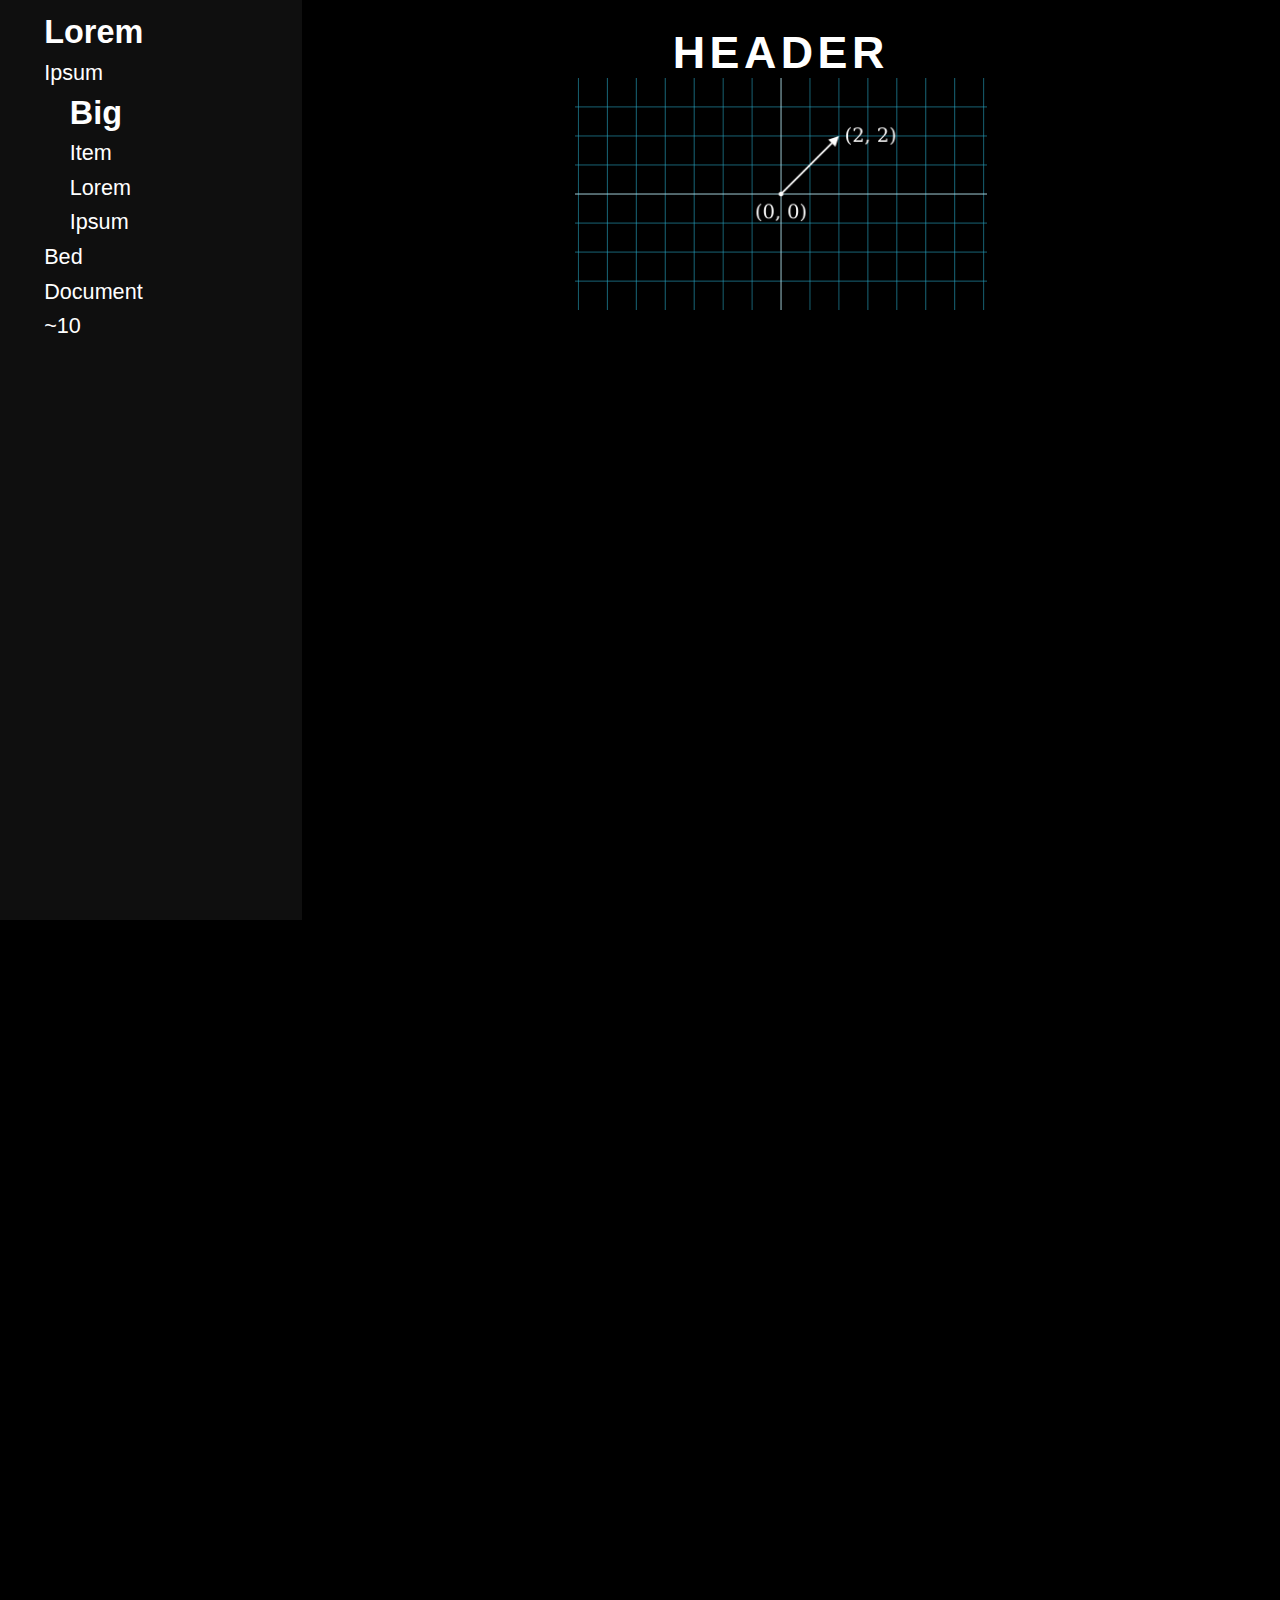
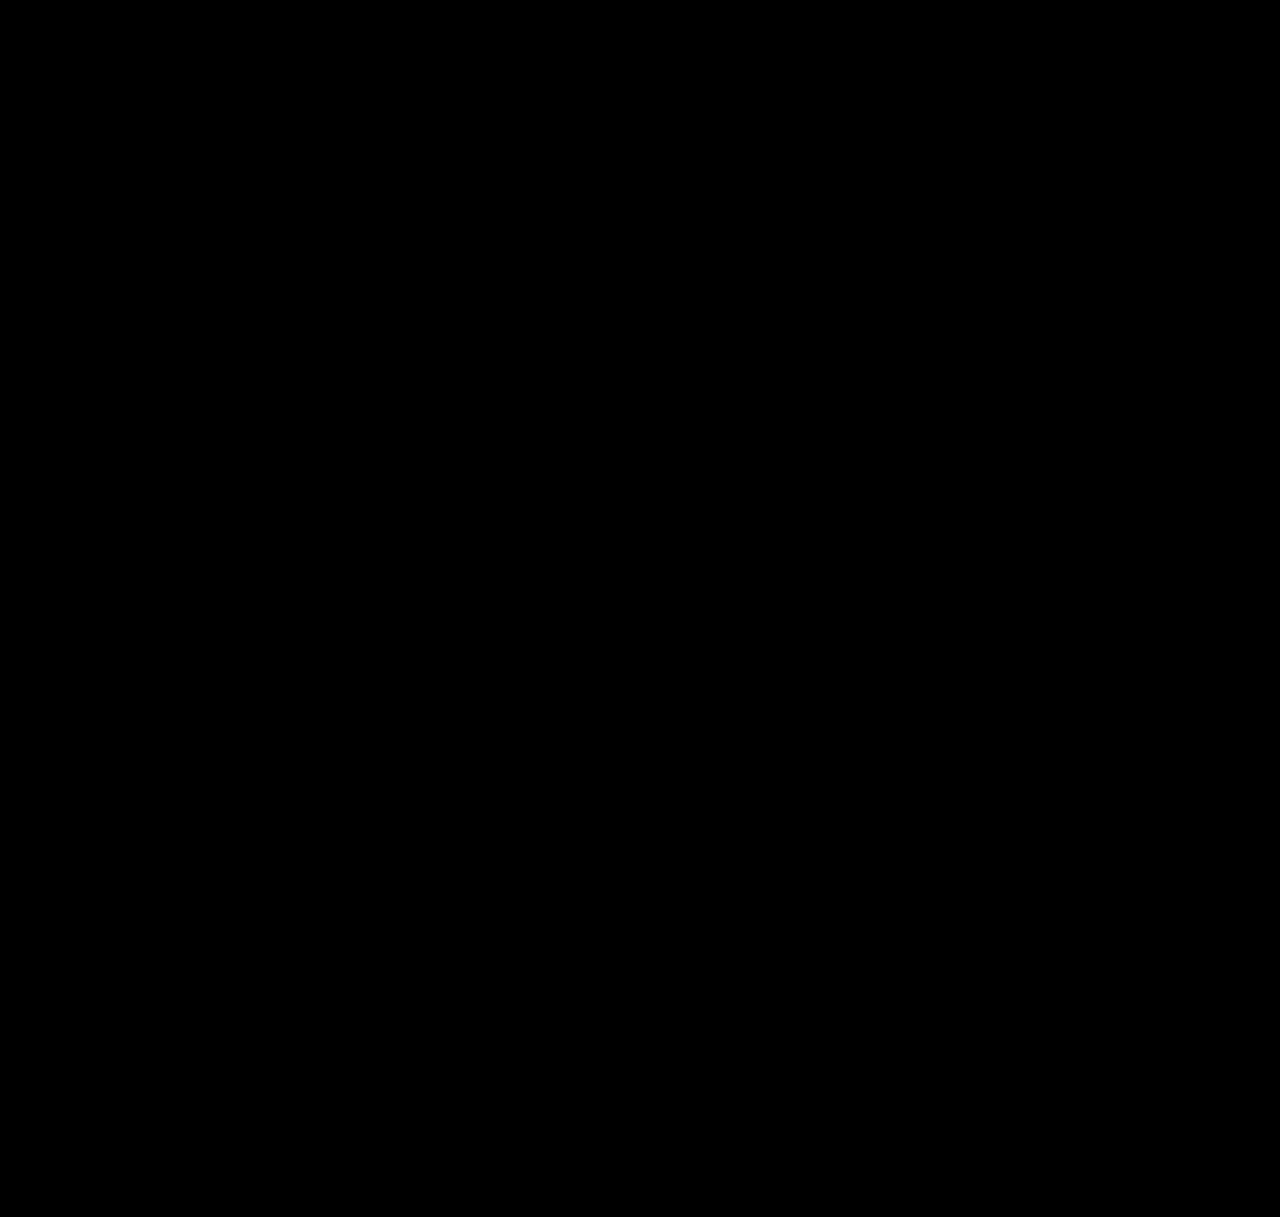
==== ROM/template.html @ 67ca58fe "created template.html style.css edited video styling style.css edited title styling style.css edited" ====
<!DOCTYPE html>
<html lang="en">
<head>
    <meta charset="UTF-8">
    <meta http-equiv="X-UA-Compatible" content="IE=edge">
    <meta name="viewport" content="width=device-width, initial-scale=1.0">
    <link rel="stylesheet" href="style.css">
    <link rel="stylesheet" href="global-stuff.css">
    <title>ROM</title>
</head>
<body>
    <div class="main">
        <div class="menu">
        </div>


        <div class="content">
            <h1>HEADER</h1>
            <div class="media">
                <img src="assets/example-img-02.png" alt="">
            </div>
        </div>
    </div>
</body>
<script src="menu.js"></script>
<script src="menu.js"></script>
</html>
---- ROM/style.css ----
@font-face {
  font-family: 'Default';
  src: url('assets/deafult.ttf');
}

body{
    background: #000;
    margin: 0;
    color: #fff;
    font-family: Calibri, Arial, Helvetica, sans-serif;
    padding: 0 0 0 22vw;
}

.media{
  user-select: none;
  width: 100%;
  display: block;
  text-align: center;
}

img, video{
  width: 90%;
  display: inline;
}

.content h1{
  width: 100%;
  text-align: center;
  letter-spacing: .1em;
  font-size: 2.8em;
  text-transform: uppercase;
  margin: .6em 0 0 0;
}

.content{
  /* font-family: consolas sans-serif; */
  height: 300vh;
  padding: 0 30vh 10vh 30vh;
  text-align: justify;
}

.menu{
  position: fixed;
  top: 0;
  left: 0;
  width: auto;
  padding: 10px;
  user-select: none;
  background: rgb(15, 15, 15);
  height: 100vh;
  width: 22vw;
  font-size: 2.4vh;
  overflow: scroll;
}

.menu ul{
  margin: 0;
  padding: 0 0 0 2vw;
}

.menu li{
  padding: .2em 0 .2em .4em;
  display: block;
  cursor: pointer;
}

.menu li:hover{
  background: rgb(30, 30, 35);
}

.menu li:hover ul{
  background: rgb(15, 15, 15);
}

.menu h2{
  margin: 0;
  font-size: 1.5em;
}
---- ROM/global-stuff.css ----
* {
    scrollbar-width: thin;
    scrollbar-color: #404040 #9c9c9c;
  }
  
  *::-webkit-scrollbar {
    width: 5px;
    transition: .5s;
  }
  
  *::-webkit-scrollbar:hover {
    width: 15px;
  }
  
  *::-webkit-scrollbar-track {
    background: #9c9c9c00;
    margin: 1px;
    border: 5px solid #0000;
  }
  
  *::-webkit-scrollbar-thumb {
    background-color: #404040;
    border-radius: 10px;
  }
  
  *::-webkit-scrollbar-thumb:hover {
    background-color: #585858;
  }
  
::selection{
  background: #404040;
}
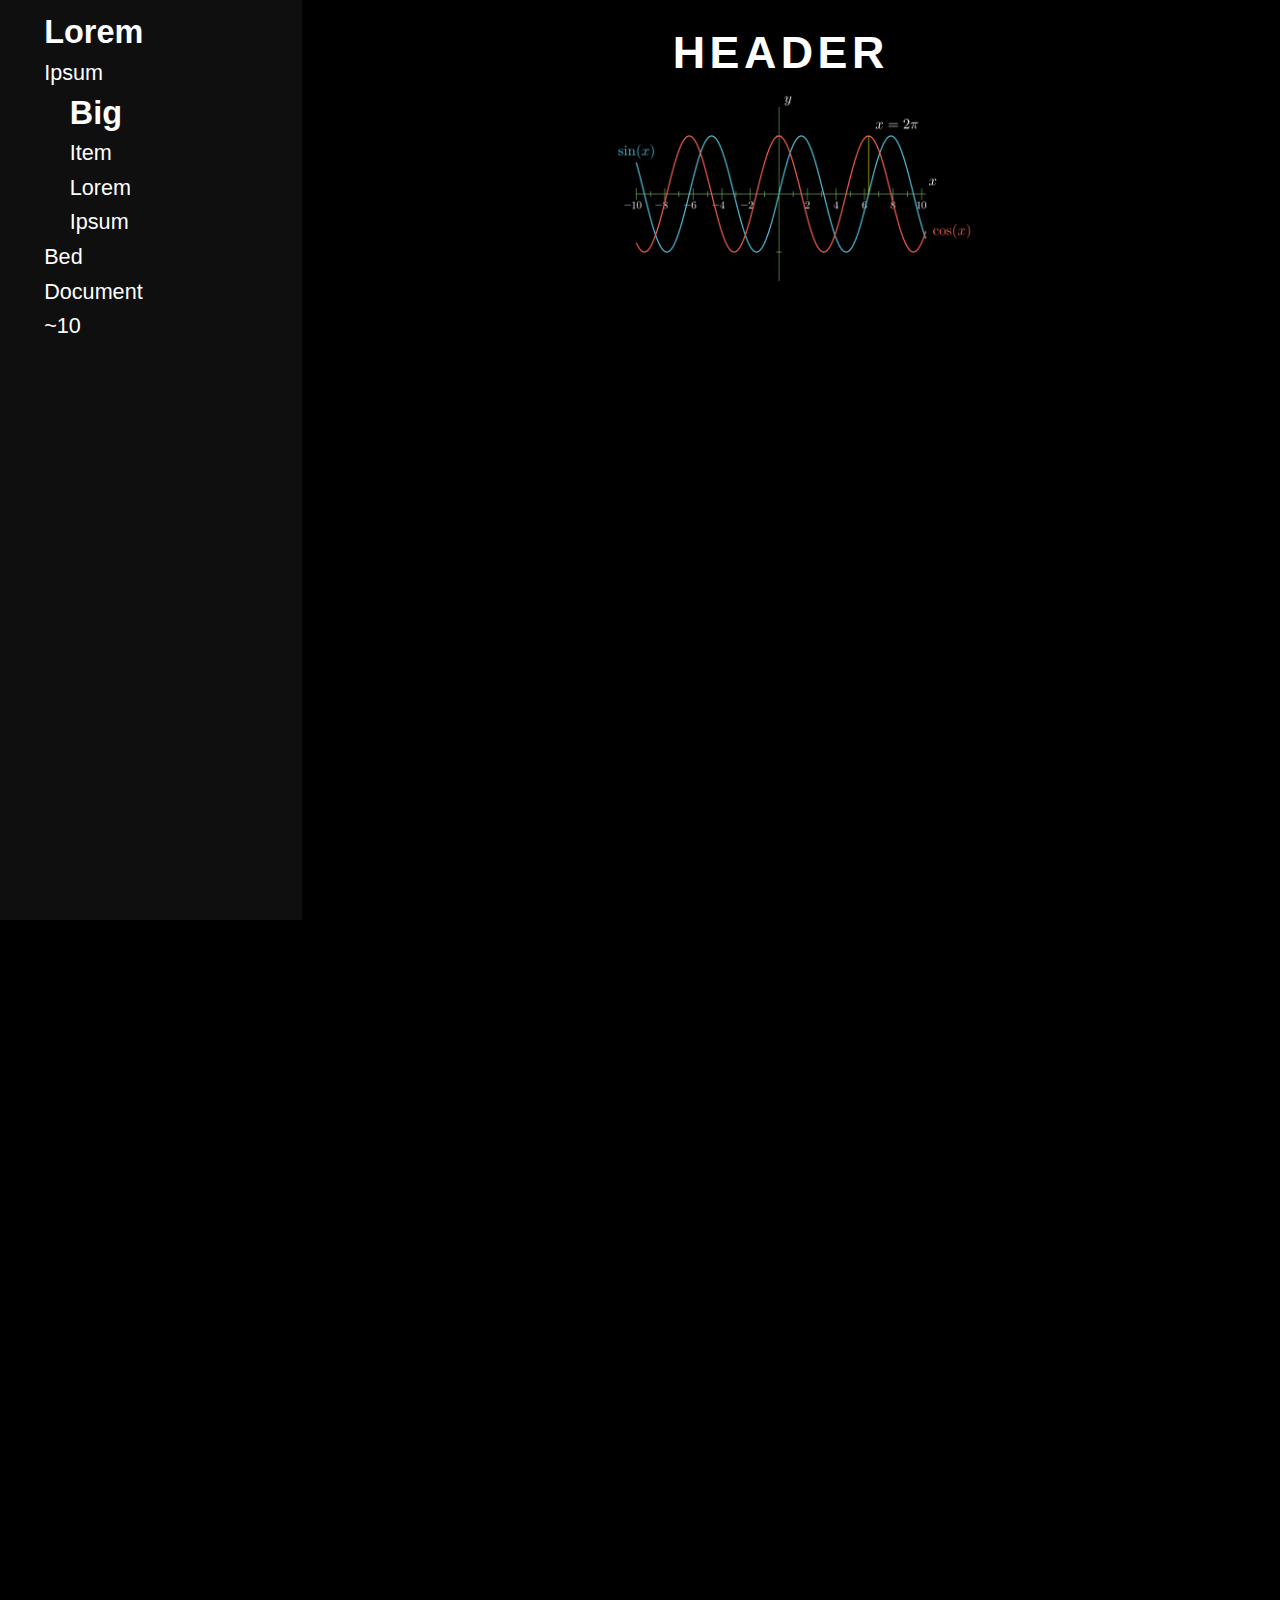
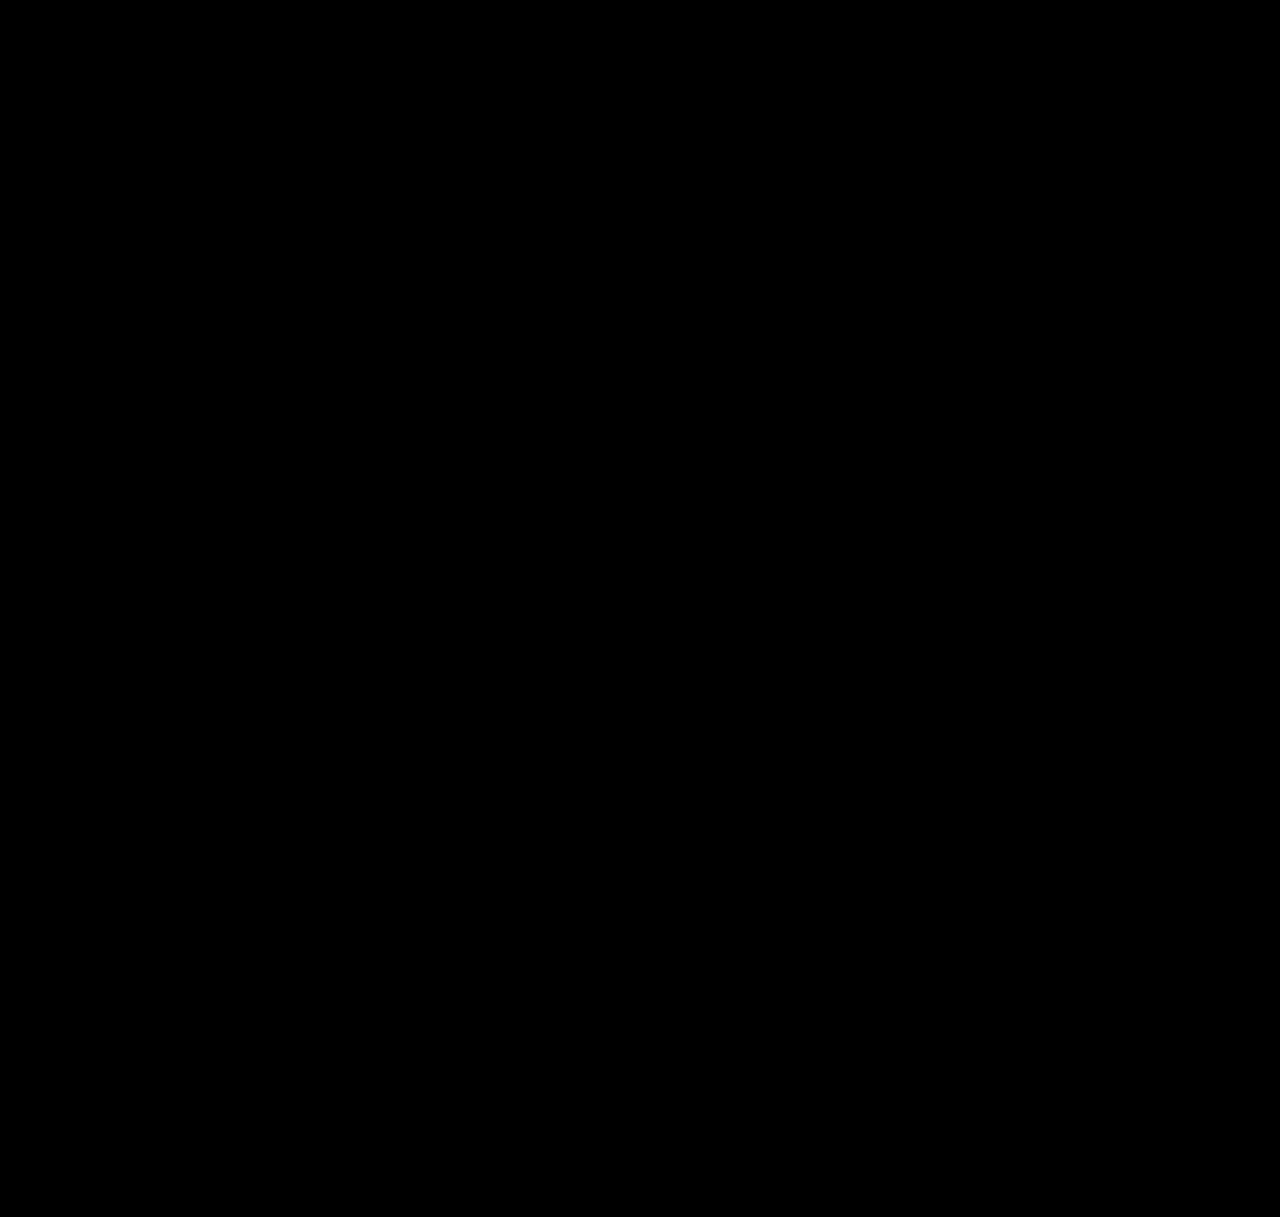
==== commit c0521966: "template.html added comments  lines 15:16, 22:24 template.html changed title line 9" ====
--- a/ROM/template.html
+++ b/ROM/template.html
@@ -6,19 +6,22 @@
     <meta name="viewport" content="width=device-width, initial-scale=1.0">
     <link rel="stylesheet" href="style.css">
     <link rel="stylesheet" href="global-stuff.css">
-    <title>ROM</title>
+    <title>Template</title>
 </head>
 <body>
     <div class="main">
-        <div class="menu">
-        </div>
-
-
+        <div class="menu"></div>
+        
+        <!-- START EDITING HERE -->
+        
         <div class="content">
             <h1>HEADER</h1>
             <div class="media">
-                <img src="assets/example-img-02.png" alt="">
+                <img src="assets/example-img-03.png" alt="">
             </div>
+            
+        <!-- STOP EDITING HERE -->
+        
         </div>
     </div>
 </body>
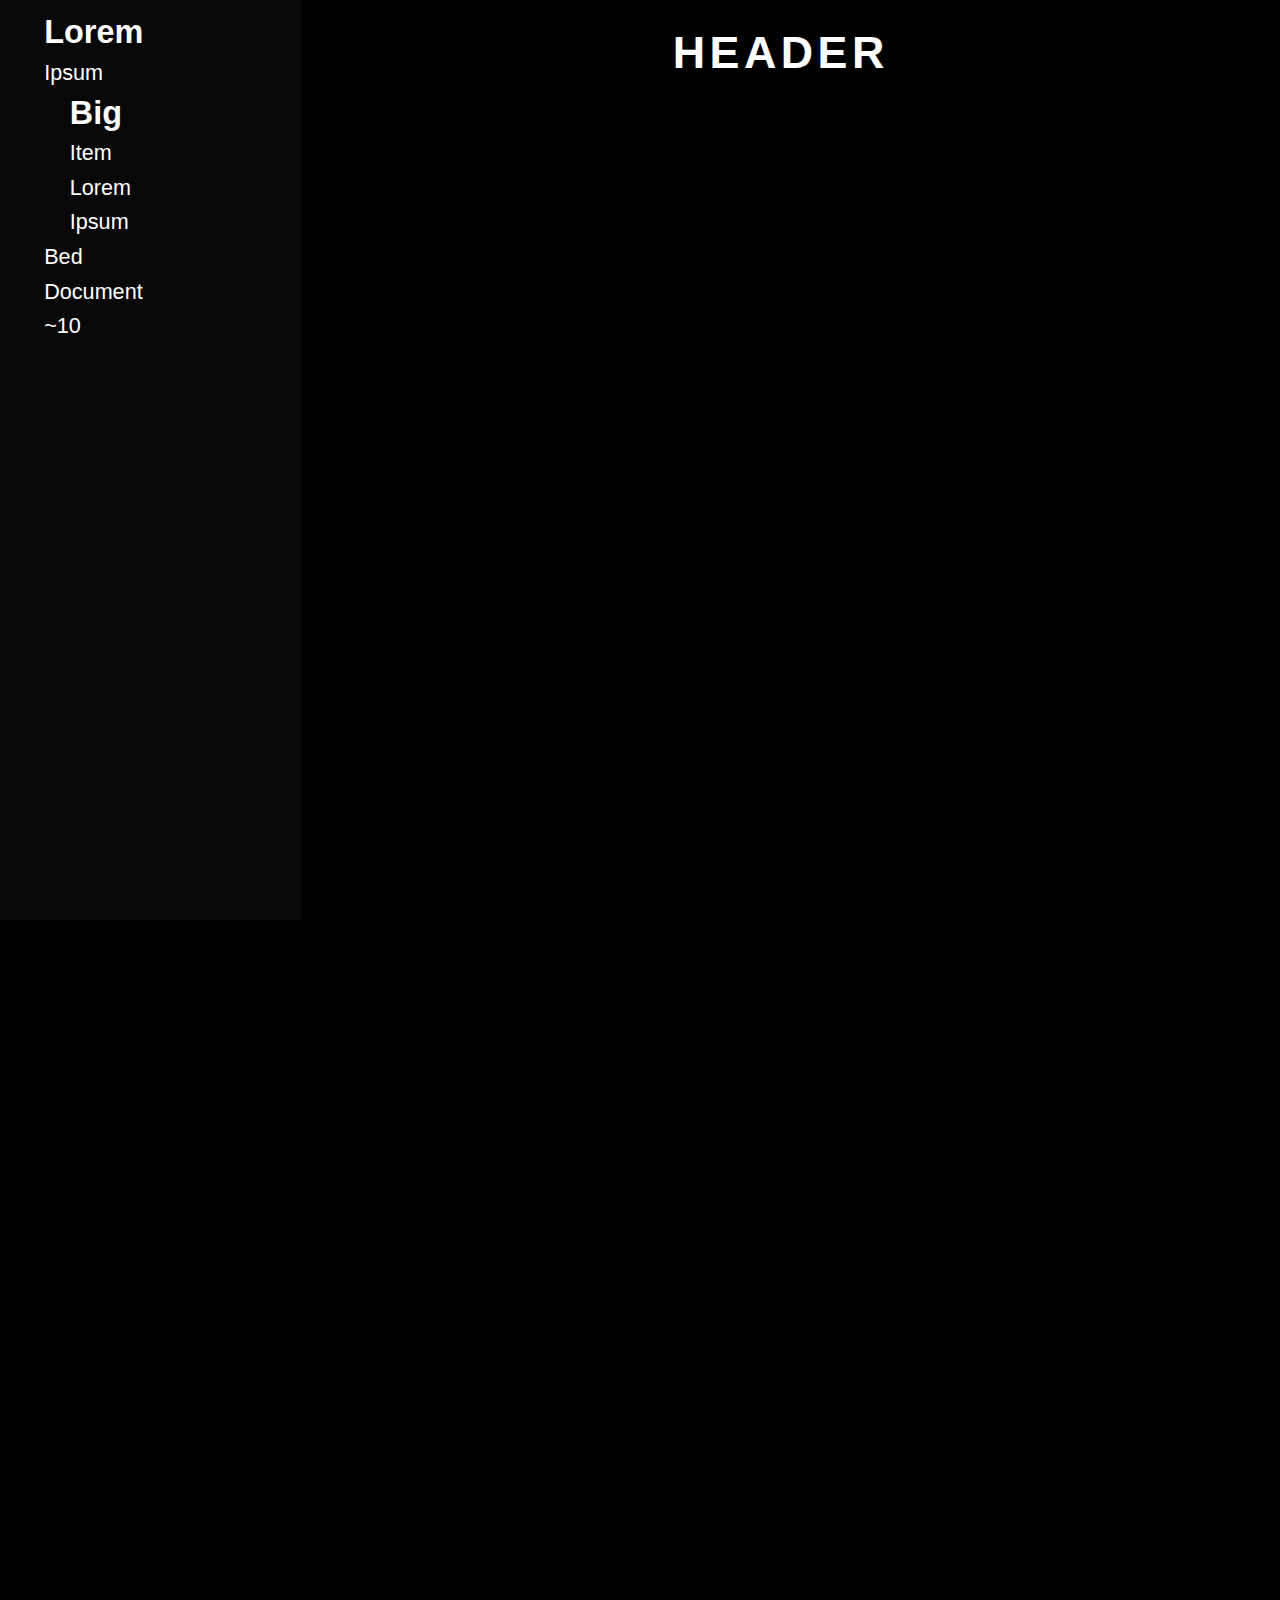
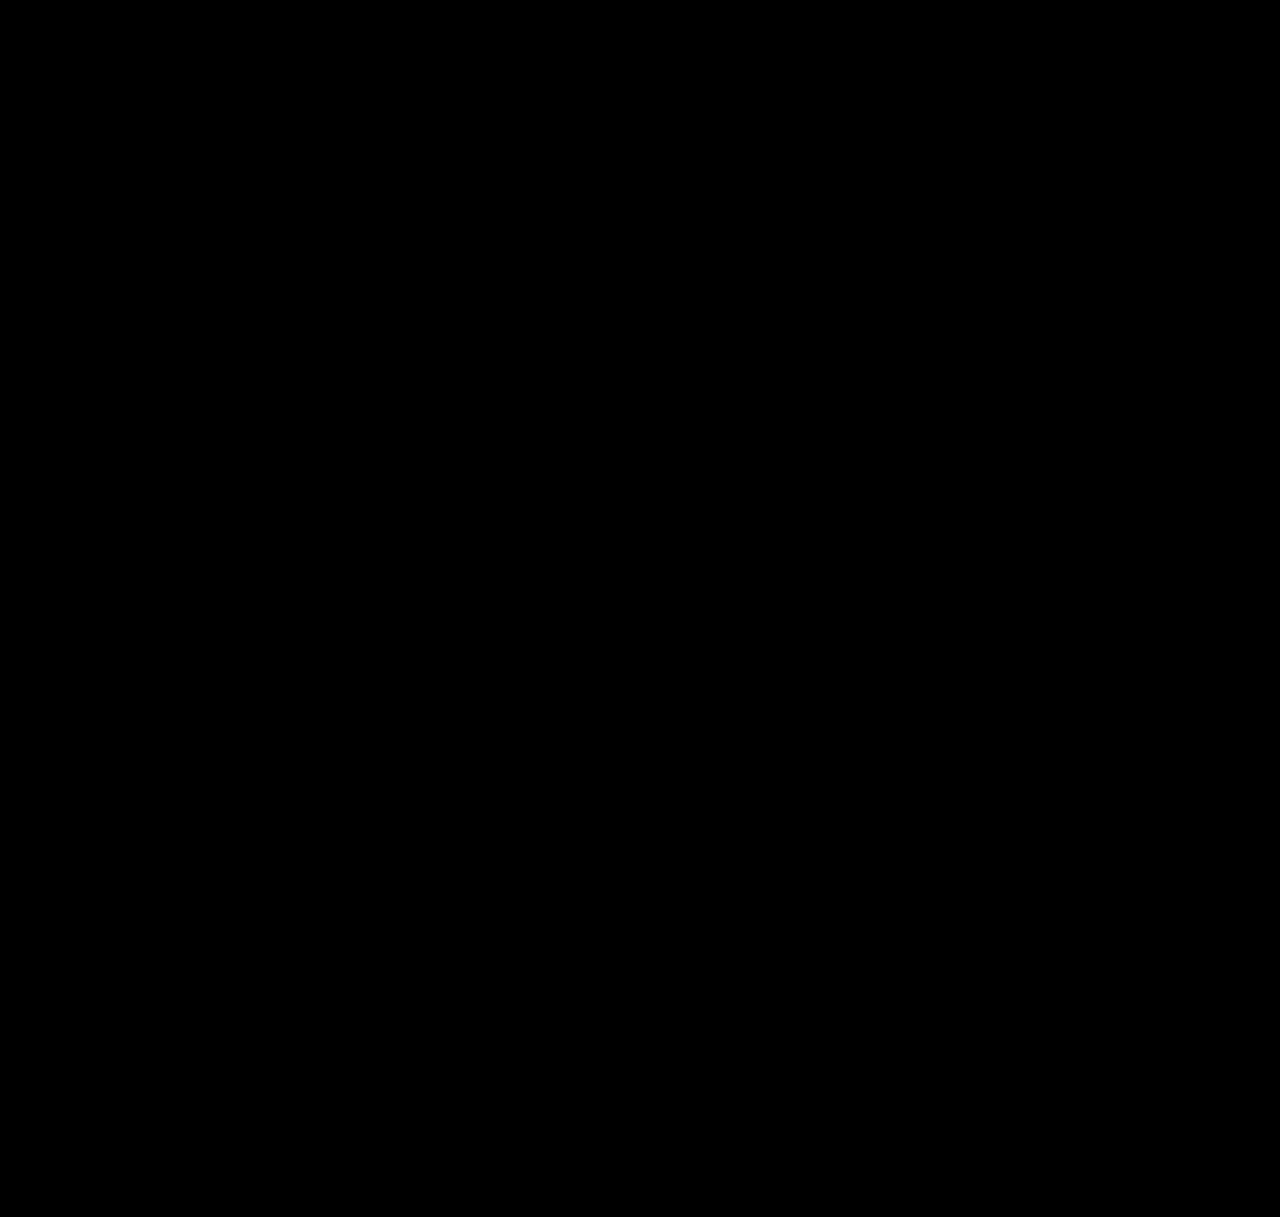
==== commit 4cc8146b: "finished the template.html for now" ====
--- a/ROM/template.html
+++ b/ROM/template.html
@@ -6,25 +6,25 @@
     <meta name="viewport" content="width=device-width, initial-scale=1.0">
     <link rel="stylesheet" href="style.css">
     <link rel="stylesheet" href="global-stuff.css">
-    <title>Template</title>
+    <title>ROM</title>
 </head>
 <body>
     <div class="main">
         <div class="menu"></div>
-        
-        <!-- START EDITING HERE -->
-        
         <div class="content">
+
+            <!-- START EDITING HERE -->
+            
             <h1>HEADER</h1>
             <div class="media">
-                <img src="assets/example-img-03.png" alt="">
+                <img src="assets/media/example-img-05.png" alt="">
             </div>
+
+            <!-- STOP EDITING HERE -->
             
-        <!-- STOP EDITING HERE -->
-        
         </div>
     </div>
 </body>
 <script src="menu.js"></script>
-<script src="menu.js"></script>
+<script src="themes.js"></script>
 </html>--- a/ROM/style.css
+++ b/ROM/style.css
@@ -1,29 +1,28 @@
-@font-face {
-  font-family: 'Default';
-  src: url('assets/deafult.ttf');
-}
+@font-face {font-family: 'Open Sans';src: url(https://fonts.gstatic.com/s/opensans/v26/memSYaGs126MiZpBA-UvWbX2vVnXBbObj2OVZyOOSr4dVJWUgsjZ0B4gaVI.woff2) format('woff2');}
+@font-face {font-family: 'Default';src: url('assets/fonts/default-regular.ttf');}
 
 body{
     background: #000;
     margin: 0;
     color: #fff;
-    font-family: Calibri, Arial, Helvetica, sans-serif;
+    font-family: "Default", Arial, Helvetica, sans-serif;
     padding: 0 0 0 22vw;
-}
-
-.media{
-  user-select: none;
-  width: 100%;
-  display: block;
-  text-align: center;
-}
-
-img, video{
-  width: 90%;
-  display: inline;
-}
-
-.content h1{
+  }
+  
+  .media{
+    user-select: none;
+    width: 100%;
+    display: block;
+    text-align: center;
+  }
+  
+  img, video{
+    width: 90%;
+    display: inline;
+  }
+  
+  .content h1{
+  font-family: "Open Sans", "Default", Arial, Helvetica, sans-serif;
   width: 100%;
   text-align: center;
   letter-spacing: .1em;
@@ -35,7 +34,7 @@
 .content{
   /* font-family: consolas sans-serif; */
   height: 300vh;
-  padding: 0 30vh 10vh 30vh;
+  padding: 0 30vh 10vh 30vh;  
   text-align: justify;
 }
 
@@ -46,7 +45,7 @@
   width: auto;
   padding: 10px;
   user-select: none;
-  background: rgb(15, 15, 15);
+  background: rgb(8, 8, 8);
   height: 100vh;
   width: 22vw;
   font-size: 2.4vh;
@@ -69,10 +68,10 @@
 }
 
 .menu li:hover ul{
-  background: rgb(15, 15, 15);
+  background: rgb(16, 22, 24);
 }
 
 .menu h2{
   margin: 0;
   font-size: 1.5em;
-}+}
